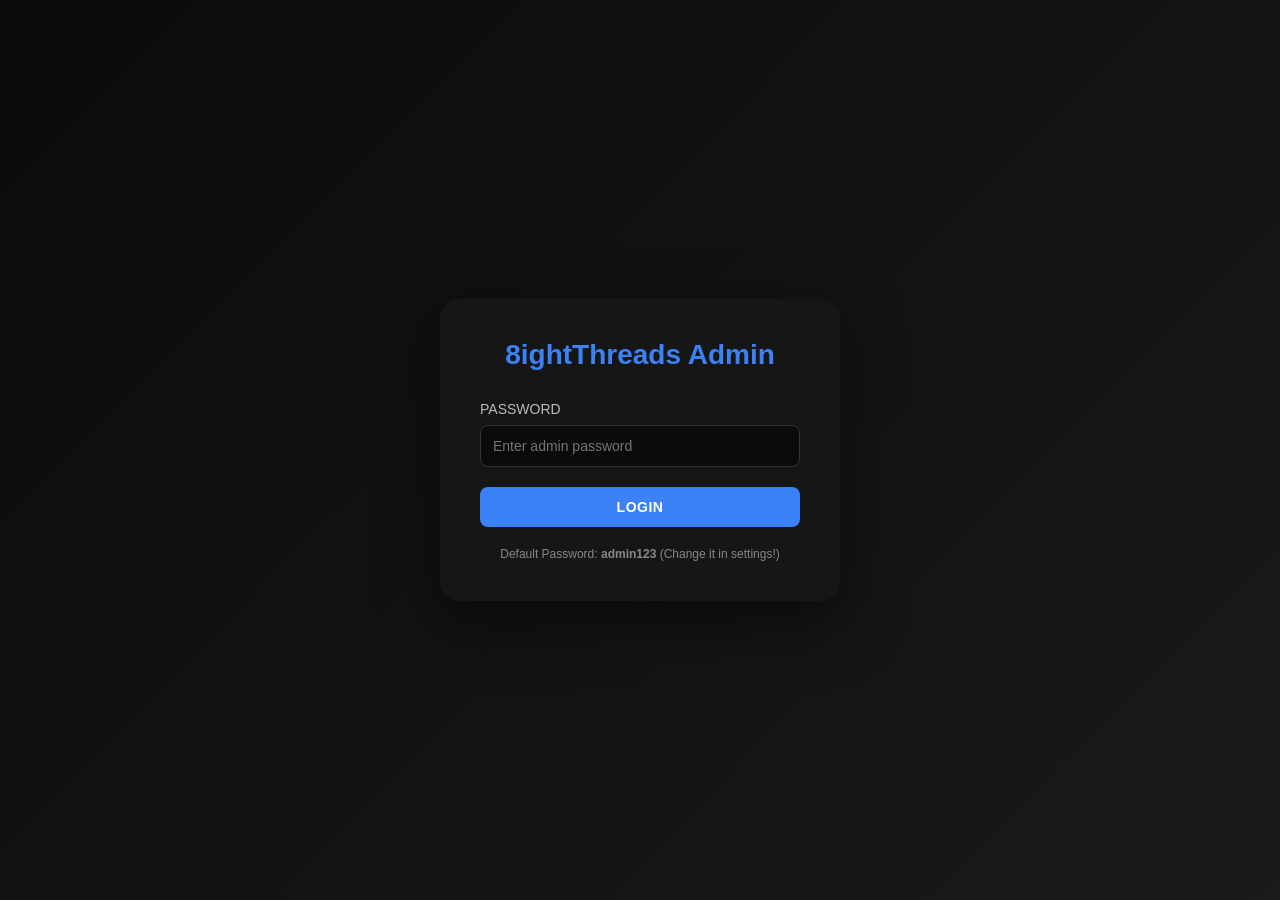
==== admin.html @ f35233fd "Add admin dashboard for easy content management - Created user-friendly admin panel with login syste" ====
<!DOCTYPE html>
<html lang="en">
<head>
    <meta charset="UTF-8">
    <meta name="viewport" content="width=device-width, initial-scale=1.0">
    <title>8ightThreads Admin Dashboard</title>
    <style>
        * {
            margin: 0;
            padding: 0;
            box-sizing: border-box;
        }

        body {
            font-family: 'Poppins', sans-serif;
            background: #0b0b0b;
            color: #fff;
        }

        .login-container {
            min-height: 100vh;
            display: flex;
            justify-content: center;
            align-items: center;
            background: linear-gradient(135deg, #0b0b0b 0%, #1a1a1a 100%);
        }

        .login-box {
            background: #161616;
            padding: 40px;
            border-radius: 20px;
            width: 100%;
            max-width: 400px;
            box-shadow: 0 20px 60px rgba(0, 0, 0, 0.5);
        }

        .login-box h1 {
            font-size: 28px;
            margin-bottom: 30px;
            text-align: center;
            color: #3b82f6;
        }

        .form-group {
            margin-bottom: 20px;
        }

        .form-group label {
            display: block;
            margin-bottom: 8px;
            font-size: 14px;
            color: #bbb;
            text-transform: uppercase;
            tracking-spacing: 0.5px;
        }

        .form-group input,
        .form-group textarea,
        .form-group select {
            width: 100%;
            padding: 12px;
            border: 1px solid #333;
            border-radius: 8px;
            background: #0b0b0b;
            color: #fff;
            font-size: 14px;
            font-family: 'Poppins', sans-serif;
        }

        .form-group input:focus,
        .form-group textarea:focus,
        .form-group select:focus {
            outline: none;
            border-color: #3b82f6;
            box-shadow: 0 0 0 3px rgba(59, 130, 246, 0.1);
        }

        .btn {
            width: 100%;
            padding: 12px;
            border: none;
            border-radius: 8px;
            font-size: 14px;
            font-weight: 600;
            cursor: pointer;
            transition: 0.3s;
            text-transform: uppercase;
            letter-spacing: 0.5px;
        }

        .btn-primary {
            background: #3b82f6;
            color: white;
        }

        .btn-primary:hover {
            background: #2563eb;
            transform: translateY(-2px);
        }

        .btn-secondary {
            background: #333;
            color: #fff;
            margin-top: 10px;
        }

        .btn-secondary:hover {
            background: #444;
        }

        .btn-danger {
            background: #ef4444;
            color: white;
            width: auto;
            padding: 8px 16px;
            font-size: 12px;
        }

        .btn-danger:hover {
            background: #dc2626;
        }

        .dashboard {
            display: none;
            min-height: 100vh;
            background: #0b0b0b;
        }

        .dashboard.active {
            display: block;
        }

        .dashboard-header {
            background: #161616;
            padding: 20px 40px;
            border-bottom: 1px solid #222;
            display: flex;
            justify-content: space-between;
            align-items: center;
        }

        .dashboard-header h1 {
            font-size: 24px;
            color: #3b82f6;
        }

        .logout-btn {
            background: #ef4444;
            color: white;
            border: none;
            padding: 10px 20px;
            border-radius: 6px;
            cursor: pointer;
            font-weight: 600;
        }

        .logout-btn:hover {
            background: #dc2626;
        }

        .dashboard-content {
            display: flex;
            height: calc(100vh - 70px);
        }

        .sidebar {
            width: 250px;
            background: #161616;
            border-right: 1px solid #222;
            overflow-y: auto;
            padding: 20px 0;
        }

        .sidebar-item {
            padding: 12px 20px;
            cursor: pointer;
            color: #bbb;
            transition: 0.3s;
            border-left: 3px solid transparent;
            font-weight: 500;
        }

        .sidebar-item:hover {
            background: #222;
            color: #3b82f6;
        }

        .sidebar-item.active {
            background: #222;
            color: #3b82f6;
            border-left-color: #3b82f6;
        }

        .main-content {
            flex: 1;
            overflow-y: auto;
            padding: 40px;
        }

        .tab-content {
            display: none;
        }

        .tab-content.active {
            display: block;
        }

        .tab-content h2 {
            font-size: 24px;
            margin-bottom: 30px;
            color: #fff;
        }

        .product-list {
            display: grid;
            grid-template-columns: repeat(auto-fill, minmax(300px, 1fr));
            gap: 20px;
            margin-bottom: 30px;
        }

        .product-card {
            background: #161616;
            padding: 20px;
            border-radius: 12px;
            border: 1px solid #222;
        }

        .product-card h3 {
            margin-bottom: 10px;
            color: #3b82f6;
        }

        .product-card p {
            font-size: 12px;
            color: #888;
            margin-bottom: 15px;
        }

        .product-actions {
            display: flex;
            gap: 10px;
        }

        .btn-small {
            flex: 1;
            padding: 8px 12px;
            font-size: 12px;
            border: none;
            border-radius: 6px;
            cursor: pointer;
            background: #3b82f6;
            color: white;
        }

        .btn-small:hover {
            background: #2563eb;
        }

        .modal {
            display: none;
            position: fixed;
            top: 0;
            left: 0;
            width: 100%;
            height: 100%;
            background: rgba(0, 0, 0, 0.7);
            z-index: 1000;
            justify-content: center;
            align-items: center;
        }

        .modal.active {
            display: flex;
        }

        .modal-content {
            background: #161616;
            padding: 40px;
            border-radius: 12px;
            width: 100%;
            max-width: 600px;
            max-height: 90vh;
            overflow-y: auto;
        }

        .modal-content h2 {
            margin-bottom: 20px;
            color: #3b82f6;
        }

        .close-modal {
            float: right;
            font-size: 24px;
            cursor: pointer;
            color: #888;
        }

        .close-modal:hover {
            color: #fff;
        }

        .success-message {
            background: #10b981;
            color: white;
            padding: 15px;
            border-radius: 8px;
            margin-bottom: 20px;
            display: none;
        }

        .success-message.show {
            display: block;
        }

        .text-section {
            background: #161616;
            padding: 30px;
            border-radius: 12px;
            margin-bottom: 20px;
        }

        .text-section h3 {
            margin-bottom: 15px;
            color: #3b82f6;
        }

        .section-label {
            font-size: 12px;
            color: #888;
            text-transform: uppercase;
            margin-bottom: 10px;
        }
    </style>
</head>
<body>
    <!-- LOGIN PAGE -->
    <div class="login-container" id="loginContainer">
        <div class="login-box">
            <h1>8ightThreads Admin</h1>
            <form id="loginForm">
                <div class="form-group">
                    <label>Password</label>
                    <input type="password" id="adminPassword" placeholder="Enter admin password" required>
                </div>
                <button type="submit" class="btn btn-primary">Login</button>
            </form>
            <p style="text-align: center; margin-top: 20px; color: #888; font-size: 12px;">
                Default Password: <strong>admin123</strong> (Change it in settings!)
            </p>
        </div>
    </div>

    <!-- DASHBOARD -->
    <div class="dashboard" id="dashboard">
        <div class="dashboard-header">
            <h1>8ightThreads Control Center</h1>
            <button class="logout-btn" onclick="logout()">Logout</button>
        </div>

        <div class="dashboard-content">
            <!-- SIDEBAR -->
            <div class="sidebar">
                <div class="sidebar-item active" onclick="switchTab('products')">📦 Products</div>
                <div class="sidebar-item" onclick="switchTab('text')">✍️ Edit Text</div>
                <div class="sidebar-item" onclick="switchTab('settings')">⚙️ Settings</div>
                <div class="sidebar-item" onclick="switchTab('backup')">💾 Backup</div>
            </div>

            <!-- MAIN CONTENT -->
            <div class="main-content">
                <div class="success-message" id="successMessage">✓ Changes saved successfully!</div>

                <!-- PRODUCTS TAB -->
                <div class="tab-content active" id="products-tab">
                    <h2>Manage Products</h2>
                    <button class="btn btn-primary" onclick="openNewProductModal()" style="width: 200px; margin-bottom: 30px;">+ Add New Product</button>
                    
                    <div class="product-list" id="productList">
                        <!-- Products will load here -->
                    </div>
                </div>

                <!-- TEXT TAB -->
                <div class="tab-content" id="text-tab">
                    <h2>Edit Page Text</h2>
                    
                    <div class="text-section">
                        <div class="section-label">Hero Title</div>
                        <div class="form-group">
                            <input type="text" id="heroTitle" placeholder="Main hero title">
                        </div>
                    </div>

                    <div class="text-section">
                        <div class="section-label">Hero Subtitle</div>
                        <div class="form-group">
                            <textarea id="heroSubtitle" placeholder="Hero subtitle" rows="3"></textarea>
                        </div>
                    </div>

                    <div class="text-section">
                        <div class="section-label">Collection Title</div>
                        <div class="form-group">
                            <input type="text" id="collectionTitle" placeholder="Collection title">
                        </div>
                    </div>

                    <div class="text-section">
                        <div class="section-label">About Text</div>
                        <div class="form-group">
                            <textarea id="aboutText" placeholder="About section text" rows="5"></textarea>
                        </div>
                    </div>

                    <button class="btn btn-primary" onclick="saveTextChanges()" style="width: 200px;">Save All Changes</button>
                </div>

                <!-- SETTINGS TAB -->
                <div class="tab-content" id="settings-tab">
                    <h2>Settings</h2>
                    
                    <div class="text-section">
                        <div class="section-label">Admin Password</div>
                        <div class="form-group">
                            <input type="password" id="newPassword" placeholder="Enter new password">
                        </div>
                        <button class="btn btn-secondary" onclick="changePassword()" style="width: 200px;">Update Password</button>
                    </div>

                    <div class="text-section">
                        <div class="section-label">Site Settings</div>
                        <div class="form-group">
                            <label>Site Title</label>
                            <input type="text" id="siteTitle" placeholder="Site title">
                        </div>
                        <div class="form-group">
                            <label>Site Description</label>
                            <textarea id="siteDescription" placeholder="Site description" rows="3"></textarea>
                        </div>
                        <button class="btn btn-secondary" onclick="saveSiteSettings()" style="width: 200px;">Save Settings</button>
                    </div>
                </div>

                <!-- BACKUP TAB -->
                <div class="tab-content" id="backup-tab">
                    <h2>Data Backup</h2>
                    
                    <div class="text-section">
                        <h3>Export Your Data</h3>
                        <p style="margin-bottom: 15px; color: #888;">Download all your products and settings as a JSON file for backup.</p>
                        <button class="btn btn-primary" onclick="exportData()" style="width: 200px;">📥 Download Backup</button>
                    </div>

                    <div class="text-section">
                        <h3>Import Data</h3>
                        <p style="margin-bottom: 15px; color: #888;">Upload a previously exported JSON file to restore your data.</p>
                        <div class="form-group">
                            <input type="file" id="importFile" accept=".json" style="padding: 8px;">
                        </div>
                        <button class="btn btn-primary" onclick="importData()" style="width: 200px;">📤 Import Backup</button>
                    </div>
                </div>
            </div>
        </div>
    </div>

    <!-- PRODUCT MODAL -->
    <div class="modal" id="productModal">
        <div class="modal-content">
            <span class="close-modal" onclick="closeProductModal()">&times;</span>
            <h2 id="modalTitle">Add New Product</h2>
            
            <form id="productForm">
                <div class="form-group">
                    <label>Product Name</label>
                    <input type="text" id="productName" required>
                </div>

                <div class="form-group">
                    <label>Category</label>
                    <select id="productCategory" required>
                        <option value="">Select Category</option>
                        <option value="oversized-tees">Oversized Tees</option>
                        <option value="hoodies">Hoodies</option>
                        <option value="sweatpants">Sweatpants</option>
                        <option value="jackets">Jackets</option>
                        <option value="accessories">Accessories</option>
                    </select>
                </div>

                <div class="form-group">
                    <label>Price</label>
                    <input type="number" id="productPrice" step="0.01" required>
                </div>

                <div class="form-group">
                    <label>Description</label>
                    <textarea id="productDescription" rows="4" required></textarea>
                </div>

                <div class="form-group">
                    <label>Image URL</label>
                    <input type="text" id="productImage" placeholder="https://example.com/image.jpg" required>
                </div>

                <button type="submit" class="btn btn-primary">Save Product</button>
            </form>
        </div>
    </div>

    <script>
        const DEFAULT_PASSWORD = 'admin123';
        let currentEditingProductId = null;

        // Initialize
        document.addEventListener('DOMContentLoaded', function() {
            loadAllData();
            document.getElementById('loginForm').addEventListener('submit', handleLogin);
            document.getElementById('productForm').addEventListener('submit', handleProductSubmit);
        });

        // LOGIN
        function handleLogin(e) {
            e.preventDefault();
            const password = document.getElementById('adminPassword').value;
            const savedPassword = localStorage.getItem('adminPassword') || DEFAULT_PASSWORD;
            
            if (password === savedPassword) {
                localStorage.setItem('isLoggedIn', 'true');
                document.getElementById('loginContainer').style.display = 'none';
                document.getElementById('dashboard').classList.add('active');
                loadAllData();
            } else {
                alert('❌ Wrong password!');
            }
        }

        function logout() {
            localStorage.removeItem('isLoggedIn');
            document.getElementById('loginContainer').style.display = 'flex';
            document.getElementById('dashboard').classList.remove('active');
            document.getElementById('adminPassword').value = '';
        }

        // CHECK LOGIN STATUS
        function checkLoginStatus() {
            if (localStorage.getItem('isLoggedIn') === 'true') {
                document.getElementById('loginContainer').style.display = 'none';
                document.getElementById('dashboard').classList.add('active');
            }
        }
        checkLoginStatus();

        // TABS
        function switchTab(tabName) {
            document.querySelectorAll('.tab-content').forEach(el => el.classList.remove('active'));
            document.querySelectorAll('.sidebar-item').forEach(el => el.classList.remove('active'));
            document.getElementById(tabName + '-tab').classList.add('active');
            event.target.classList.add('active');
            loadAllData();
        }

        // PRODUCTS
        function loadAllData() {
            loadProducts();
            loadTextData();
            loadSettings();
        }

        function loadProducts() {
            const products = JSON.parse(localStorage.getItem('products') || '[]');
            const productList = document.getElementById('productList');
            productList.innerHTML = '';

            if (products.length === 0) {
                productList.innerHTML = '<p style="grid-column: 1/-1; color: #888;">No products yet. Add your first product!</p>';
                return;
            }

            products.forEach((product, index) => {
                const card = document.createElement('div');
                card.className = 'product-card';
                card.innerHTML = `
                    <h3>${product.name}</h3>
                    <p>Category: ${product.category}</p>
                    <p>Price: $${product.price}</p>
                    <div class="product-actions">
                        <button class="btn-small" onclick="editProduct(${index})">Edit</button>
                        <button class="btn-small" onclick="deleteProduct(${index})" style="background: #ef4444;">Delete</button>
                    </div>
                `;
                productList.appendChild(card);
            });
        }

        function openNewProductModal() {
            currentEditingProductId = null;
            document.getElementById('modalTitle').textContent = 'Add New Product';
            document.getElementById('productForm').reset();
            document.getElementById('productModal').classList.add('active');
        }

        function editProduct(index) {
            const products = JSON.parse(localStorage.getItem('products') || '[]');
            const product = products[index];
            
            currentEditingProductId = index;
            document.getElementById('modalTitle').textContent = 'Edit Product';
            document.getElementById('productName').value = product.name;
            document.getElementById('productCategory').value = product.category;
            document.getElementById('productPrice').value = product.price;
            document.getElementById('productDescription').value = product.description;
            document.getElementById('productImage').value = product.image;
            
            document.getElementById('productModal').classList.add('active');
        }

        function closeProductModal() {
            document.getElementById('productModal').classList.remove('active');
            currentEditingProductId = null;
        }

        function handleProductSubmit(e) {
            e.preventDefault();
            
            const product = {
                name: document.getElementById('productName').value,
                category: document.getElementById('productCategory').value,
                price: document.getElementById('productPrice').value,
                description: document.getElementById('productDescription').value,
                image: document.getElementById('productImage').value
            };

            let products = JSON.parse(localStorage.getItem('products') || '[]');

            if (currentEditingProductId !== null) {
                products[currentEditingProductId] = product;
            } else {
                products.push(product);
            }

            localStorage.setItem('products', JSON.stringify(products));
            showSuccessMessage();
            closeProductModal();
            loadProducts();
        }

        function deleteProduct(index) {
            if (confirm('Are you sure you want to delete this product?')) {
                let products = JSON.parse(localStorage.getItem('products') || '[]');
                products.splice(index, 1);
                localStorage.setItem('products', JSON.stringify(products));
                loadProducts();
            }
        }

        // TEXT DATA
        function loadTextData() {
            const textData = JSON.parse(localStorage.getItem('textData') || '{}');
            document.getElementById('heroTitle').value = textData.heroTitle || '';
            document.getElementById('heroSubtitle').value = textData.heroSubtitle || '';
            document.getElementById('collectionTitle').value = textData.collectionTitle || '';
            document.getElementById('aboutText').value = textData.aboutText || '';
        }

        function saveTextChanges() {
            const textData = {
                heroTitle: document.getElementById('heroTitle').value,
                heroSubtitle: document.getElementById('heroSubtitle').value,
                collectionTitle: document.getElementById('collectionTitle').value,
                aboutText: document.getElementById('aboutText').value
            };
            localStorage.setItem('textData', JSON.stringify(textData));
            showSuccessMessage();
        }

        // SETTINGS
        function loadSettings() {
            const settings = JSON.parse(localStorage.getItem('siteSettings') || '{}');
            document.getElementById('siteTitle').value = settings.siteTitle || '8ightThreads';
            document.getElementById('siteDescription').value = settings.siteDescription || '';
        }

        function changePassword() {
            const newPassword = document.getElementById('newPassword').value;
            if (newPassword.length < 4) {
                alert('Password must be at least 4 characters!');
                return;
            }
            localStorage.setItem('adminPassword', newPassword);
            document.getElementById('newPassword').value = '';
            showSuccessMessage();
            alert('✓ Password changed! You\'ll need to login again.');
            logout();
        }

        function saveSiteSettings() {
            const settings = {
                siteTitle: document.getElementById('siteTitle').value,
                siteDescription: document.getElementById('siteDescription').value
            };
            localStorage.setItem('siteSettings', JSON.stringify(settings));
            showSuccessMessage();
        }

        // BACKUP
        function exportData() {
            const data = {
                products: JSON.parse(localStorage.getItem('products') || '[]'),
                textData: JSON.parse(localStorage.getItem('textData') || '{}'),
                siteSettings: JSON.parse(localStorage.getItem('siteSettings') || '{}'),
                exportDate: new Date().toISOString()
            };

            const dataString = JSON.stringify(data, null, 2);
            const blob = new Blob([dataString], { type: 'application/json' });
            const url = URL.createObjectURL(blob);
            const link = document.createElement('a');
            link.href = url;
            link.download = `8ightthreads-backup-${Date.now()}.json`;
            link.click();
        }

        function importData() {
            const file = document.getElementById('importFile').files[0];
            if (!file) {
                alert('Please select a file!');
                return;
            }

            const reader = new FileReader();
            reader.onload = function(e) {
                try {
                    const data = JSON.parse(e.target.result);
                    localStorage.setItem('products', JSON.stringify(data.products || []));
                    localStorage.setItem('textData', JSON.stringify(data.textData || {}));
                    localStorage.setItem('siteSettings', JSON.stringify(data.siteSettings || {}));
                    
                    document.getElementById('importFile').value = '';
                    showSuccessMessage();
                    loadAllData();
                    alert('✓ Data imported successfully!');
                } catch (error) {
                    alert('❌ Invalid file format!');
                }
            };
            reader.readAsText(file);
        }

        // UTILITIES
        function showSuccessMessage() {
            const msg = document.getElementById('successMessage');
            msg.classList.add('show');
            setTimeout(() => msg.classList.remove('show'), 3000);
        }
    </script>
</body>
</html>
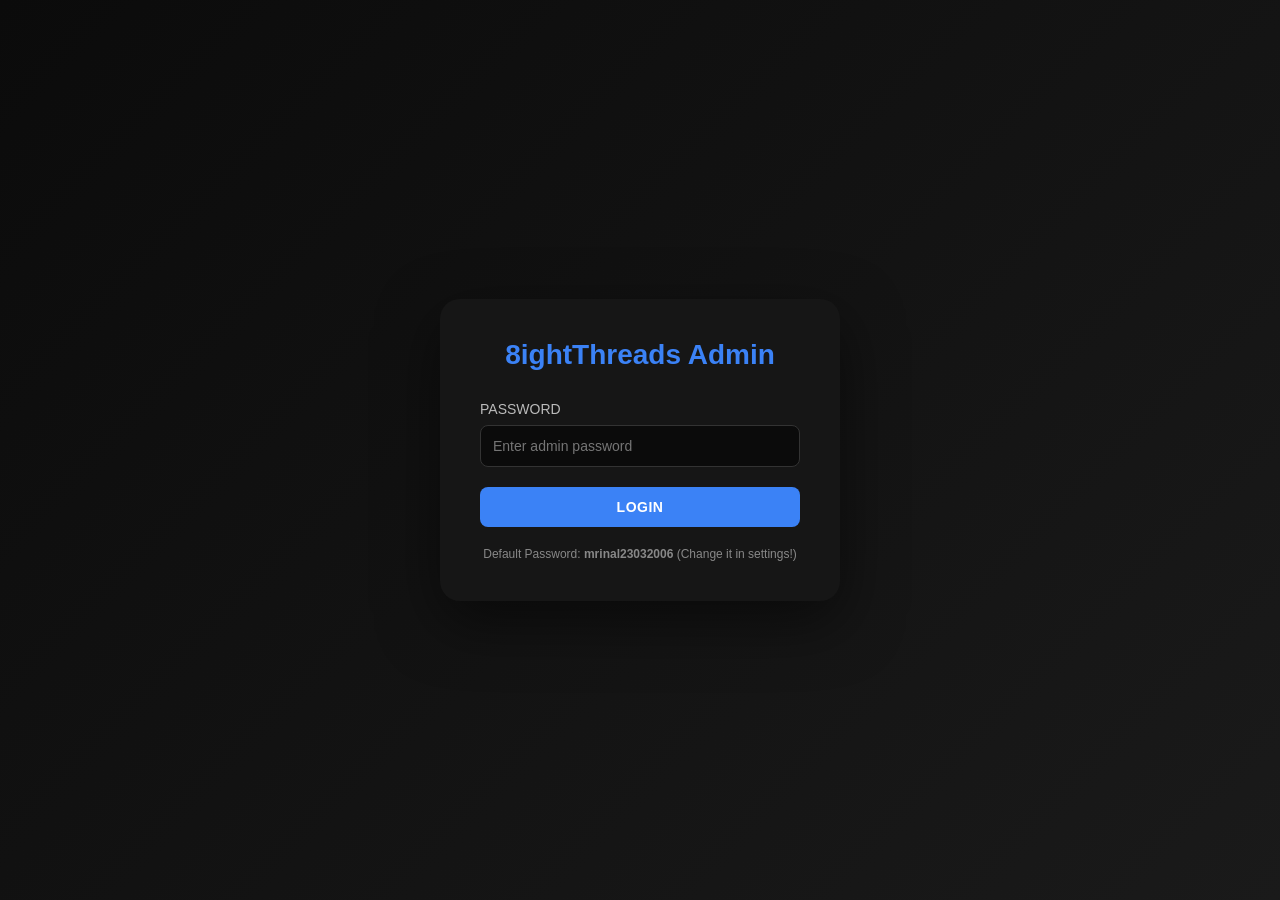
==== commit 3248f177: "Update admin password to mrinal23032006 Co-authored-by: Copilot App <223556219+Copilot@users.noreply" ====
--- a/admin.html
+++ b/admin.html
@@ -345,7 +345,7 @@
                 <button type="submit" class="btn btn-primary">Login</button>
             </form>
             <p style="text-align: center; margin-top: 20px; color: #888; font-size: 12px;">
-                Default Password: <strong>admin123</strong> (Change it in settings!)
+                Default Password: <strong>mrinal23032006</strong> (Change it in settings!)
             </p>
         </div>
     </div>
@@ -509,7 +509,7 @@
     </div>
 
     <script>
-        const DEFAULT_PASSWORD = 'admin123';
+        const DEFAULT_PASSWORD = 'mrinal23032006';
         let currentEditingProductId = null;
 
         // Initialize
